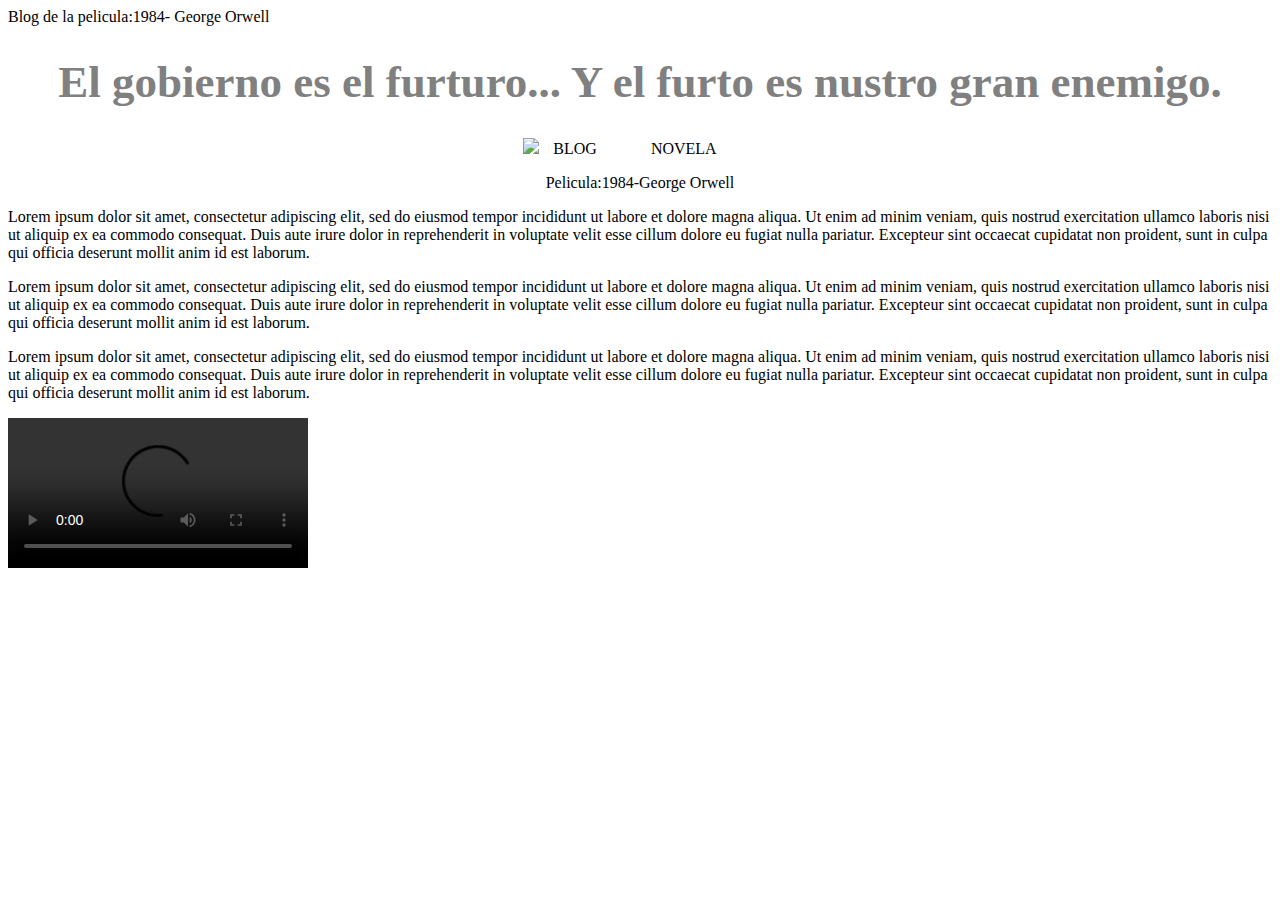
==== blog 1984.html @ 48b3a388 "Add files via upload" ====
<!--1. -->


<!DOCTYPE html>
<html>
    <head> 
        <tittle> Blog de la pelicula:1984- George Orwell</tittle>
       <link rel="stylesheet" href="css%20blog.css"/> 
    </head>
<body>
    
    
    <header>  <h1>El gobierno es el furturo... Y el furto es nustro gran enemigo.</h1></header>
    
   
         
<nav>
     <img src="Imagenes/john_hurt3.jpg"
    <ul> 
    
     
            
        <li> <a href="#">BLOG</a></li>
        <li> <a href="#">NOVELA
            </a></li> 
 
    </ul> 
 <p> Pelicula:1984-George Orwell
    </p>
    
    </nav>
    
         
    
   
    
<section> 
   
    
<article>  <p>Lorem ipsum dolor sit amet, consectetur adipiscing elit, sed do eiusmod tempor incididunt ut labore et dolore magna aliqua. Ut enim ad minim veniam, quis nostrud exercitation ullamco laboris nisi ut aliquip ex ea commodo consequat. Duis aute irure dolor in reprehenderit in voluptate velit esse cillum dolore eu fugiat nulla pariatur. Excepteur sint occaecat cupidatat non proident, sunt in culpa qui officia deserunt mollit anim id est laborum.</p></article>
    
    <article>  <p>Lorem ipsum dolor sit amet, consectetur adipiscing elit, sed do eiusmod tempor incididunt ut labore et dolore magna aliqua. Ut enim ad minim veniam, quis nostrud exercitation ullamco laboris nisi ut aliquip ex ea commodo consequat. Duis aute irure dolor in reprehenderit in voluptate velit esse cillum dolore eu fugiat nulla pariatur. Excepteur sint occaecat cupidatat non proident, sunt in culpa qui officia deserunt mollit anim id est laborum.</p> </article>
    
    <article>  <p>Lorem ipsum dolor sit amet, consectetur adipiscing elit, sed do eiusmod tempor incididunt ut labore et dolore magna aliqua. Ut enim ad minim veniam, quis nostrud exercitation ullamco laboris nisi ut aliquip ex ea commodo consequat. Duis aute irure dolor in reprehenderit in voluptate velit esse cillum dolore eu fugiat nulla pariatur. Excepteur sint occaecat cupidatat non proident, sunt in culpa qui officia deserunt mollit anim id est laborum. </p> </article> 
    </section>
 <div id="video-content1">
    <video controls>
        <source src="Imagenes/blog/Documentary-1984-English-h264.mp4"type="video/mp4"> </video></div>
            
    </body>
</html>
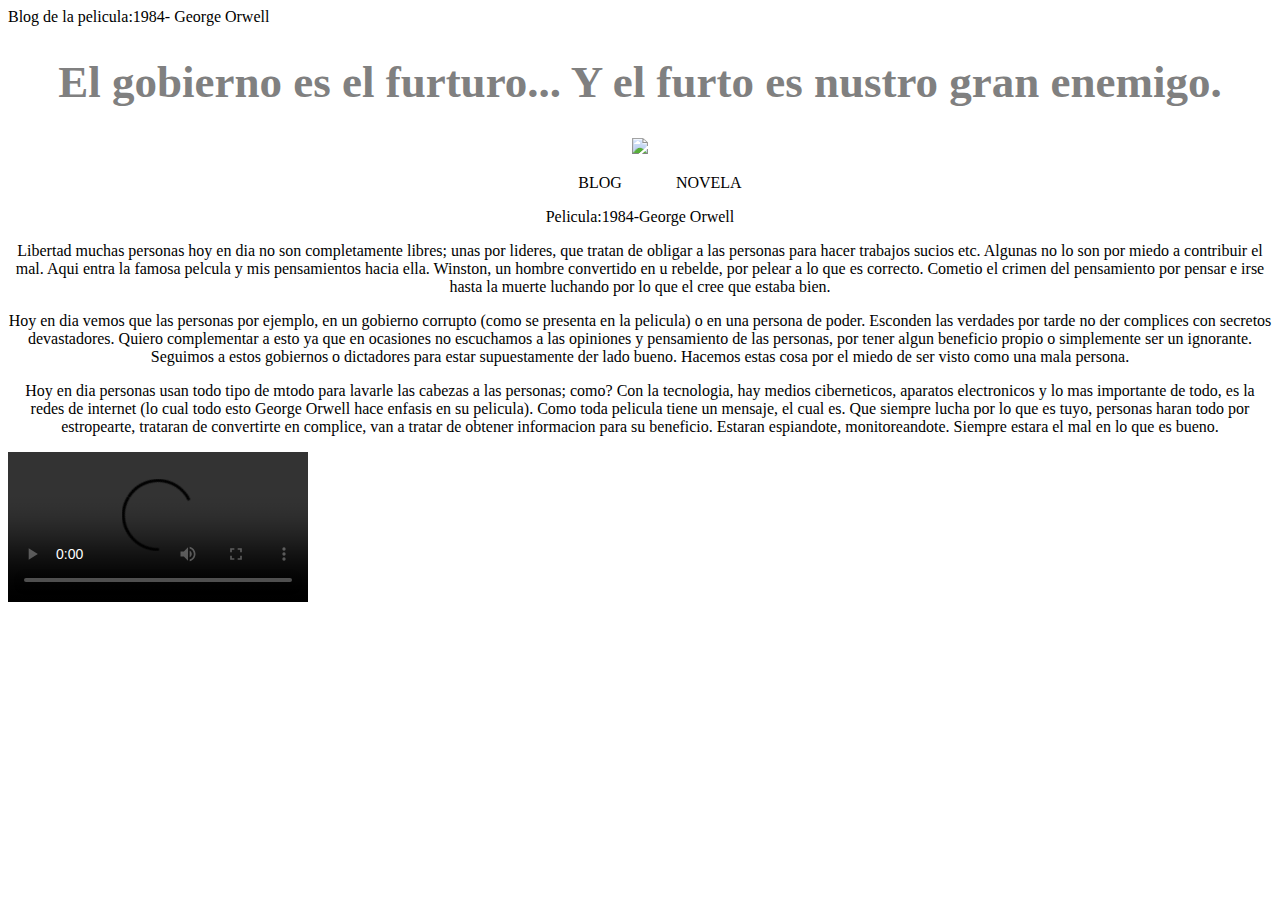
==== commit d817c48a: "Add files via upload" ====
--- a/blog 1984.html
+++ b/blog 1984.html
@@ -3,32 +3,28 @@
 
 <!DOCTYPE html>
 <html>
+    
     <head> 
         <tittle> Blog de la pelicula:1984- George Orwell</tittle>
-       <link rel="stylesheet" href="css%20blog.css"/> 
+       <link rel="stylesheet" href="blog1984.css.css"/> 
     </head>
-<body>
+
+    <body>
     
+        <header>  
+            <h1>El gobierno es el furturo... Y el furto es nustro gran enemigo.</h1>
+        </header>
     
-    <header>  <h1>El gobierno es el furturo... Y el furto es nustro gran enemigo.</h1></header>
+        <nav>
+            <img src="Imagenes/john_hurt3.jpg"/>
+            <ul> 
+                <li> <a href="#">BLOG</a></li>
+                <li> <a href="https://es.wikipedia.org/wiki/1984_(novela)" target="_blank">NOVELA</a><li/> 
+ 
+            </ul> 
+            <p> Pelicula:1984-George Orwell</p>
     
-   
-         
-<nav>
-     <img src="Imagenes/john_hurt3.jpg"
-    <ul> 
-    
-     
-            
-        <li> <a href="#">BLOG</a></li>
-        <li> <a href="#">NOVELA
-            </a></li> 
- 
-    </ul> 
- <p> Pelicula:1984-George Orwell
-    </p>
-    
-    </nav>
+        </nav>
     
          
     
@@ -37,15 +33,24 @@
 <section> 
    
     
-<article>  <p>Lorem ipsum dolor sit amet, consectetur adipiscing elit, sed do eiusmod tempor incididunt ut labore et dolore magna aliqua. Ut enim ad minim veniam, quis nostrud exercitation ullamco laboris nisi ut aliquip ex ea commodo consequat. Duis aute irure dolor in reprehenderit in voluptate velit esse cillum dolore eu fugiat nulla pariatur. Excepteur sint occaecat cupidatat non proident, sunt in culpa qui officia deserunt mollit anim id est laborum.</p></article>
+    <article>  <p> Libertad muchas personas hoy en dia no son completamente libres; unas por lideres, que tratan de obligar a las personas para hacer trabajos sucios etc. Algunas no lo son por miedo a contribuir el mal. Aqui entra la famosa pelcula y mis pensamientos hacia ella. Winston, un hombre convertido en u rebelde, por pelear a lo que es correcto. Cometio el  crimen del pensamiento por pensar e irse hasta la muerte luchando por lo que el cree que estaba bien.</p></article>
     
-    <article>  <p>Lorem ipsum dolor sit amet, consectetur adipiscing elit, sed do eiusmod tempor incididunt ut labore et dolore magna aliqua. Ut enim ad minim veniam, quis nostrud exercitation ullamco laboris nisi ut aliquip ex ea commodo consequat. Duis aute irure dolor in reprehenderit in voluptate velit esse cillum dolore eu fugiat nulla pariatur. Excepteur sint occaecat cupidatat non proident, sunt in culpa qui officia deserunt mollit anim id est laborum.</p> </article>
+    <article>  <p> Hoy en dia  vemos que las personas por ejemplo, en un gobierno corrupto (como se presenta en la pelicula) o en una persona de poder. Esconden las verdades por tarde no der complices con secretos devastadores. Quiero complementar a esto ya que en ocasiones no escuchamos a las opiniones y pensamiento de las personas, por tener algun beneficio propio o simplemente ser un ignorante. Seguimos a estos gobiernos o dictadores para estar supuestamente der lado bueno. Hacemos estas cosa por el miedo de ser visto como una mala persona. </p> </article>
     
-    <article>  <p>Lorem ipsum dolor sit amet, consectetur adipiscing elit, sed do eiusmod tempor incididunt ut labore et dolore magna aliqua. Ut enim ad minim veniam, quis nostrud exercitation ullamco laboris nisi ut aliquip ex ea commodo consequat. Duis aute irure dolor in reprehenderit in voluptate velit esse cillum dolore eu fugiat nulla pariatur. Excepteur sint occaecat cupidatat non proident, sunt in culpa qui officia deserunt mollit anim id est laborum. </p> </article> 
+    <article>  <p>Hoy en dia personas usan todo tipo de mtodo para lavarle las cabezas a las personas; como? Con la tecnologia, hay medios ciberneticos, aparatos electronicos y lo mas importante de todo, es la redes de internet (lo cual todo esto George Orwell hace enfasis en su pelicula). Como toda pelicula tiene un mensaje, el cual es. Que siempre lucha por lo que es tuyo, personas haran todo por estropearte, trataran de convertirte en complice, van a tratar de obtener informacion para su beneficio. Estaran espiandote, monitoreandote. Siempre estara el mal en lo que es bueno.   </p> </article> 
     </section>
+                 
+        
  <div id="video-content1">
     <video controls>
-        <source src="Imagenes/blog/Documentary-1984-English-h264.mp4"type="video/mp4"> </video></div>
+        <source src="Imagenes/Documentary-1984-English-h264.mp4"type="video/mp4"> 
+     </video>
+</div>     
             
-    </body>
-</html>+    </body>       
+</html>
+   
+
+    
+                       
+            
--- a/blog1984.css.css
+++ b/blog1984.css.css
@@ -0,0 +1,57 @@
+
+video-content1 video {
+    width: 600px;
+    height: 600px;
+    align-content: center;
+ 
+}
+
+
+
+header { 
+    text-align: center;
+     background: url("Imagenes/YHiAZa.jpg");
+    background-size: cover;
+    color: gray;
+    
+}
+h1{font-size: 45px}
+
+nav {text-align: center;
+
+  
+    
+}
+a{color: black;
+    text-decoration: none;
+}
+
+
+li{
+    list-style:none;
+display:inline;
+padding:0px 0px 0px 50px;
+    
+}
+boton{
+    
+}
+p{ 
+text-align: center;}
+   
+    
+}
+/***************************************
+*           section                    *
+***************************************/ 
+
+article{
+    max-width:500px;
+    padding: 20px;
+    margin:0 auto;
+    text-align: justify;
+}
+
+
+   
+    }